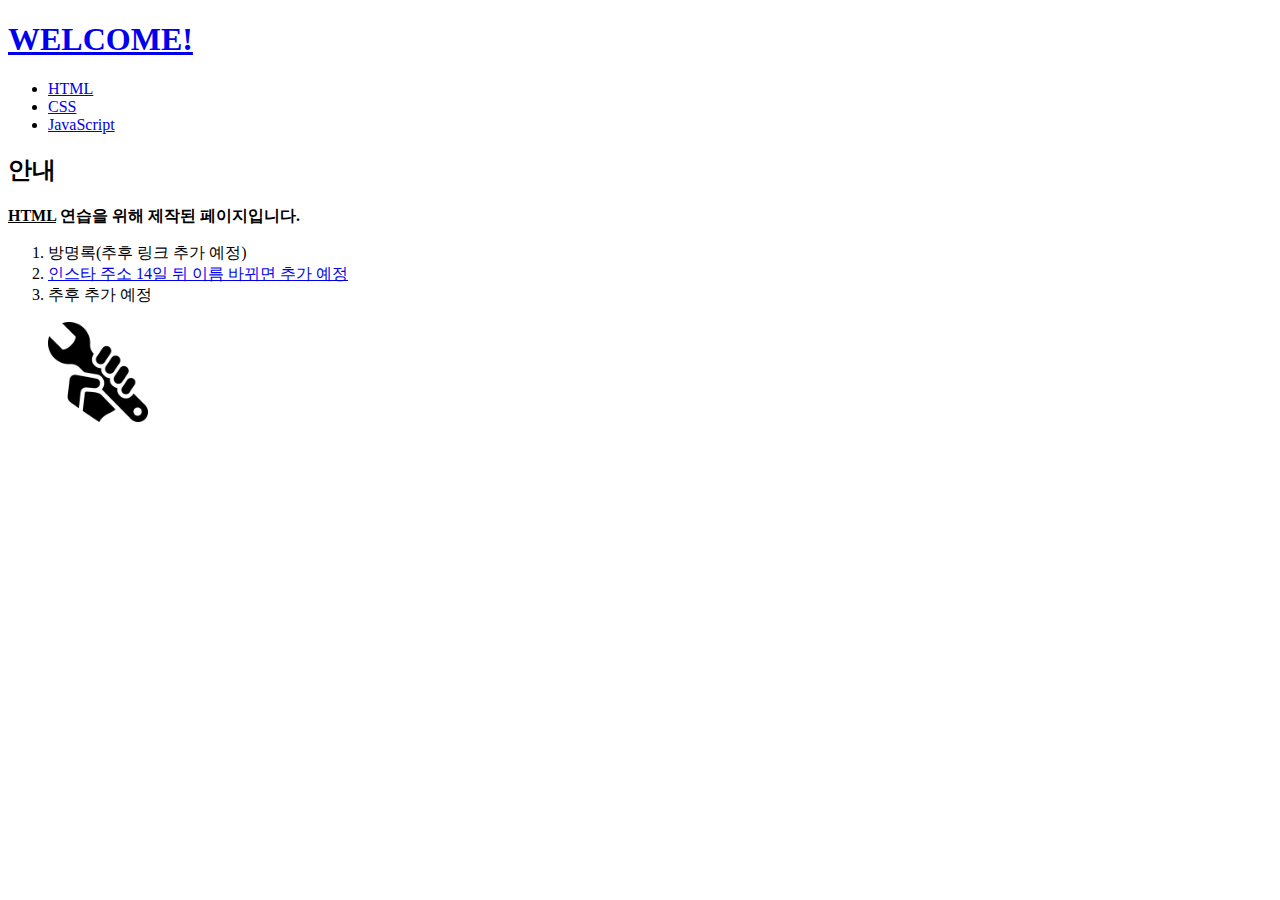
==== 1.html @ 80998a3b "hyo_hojam web 1" ====
<!doctype html>
<html>
<head>
  <title>hyo_hojam WEB</title>
  <meta charset="utf-8">
</head>
<body>
  <h1><a href="index.html">WELCOME!</a></h1>
  <ul>
    <li><a href="1.html">HTML</a></li>
    <li><a href="2.html">CSS</a></li>
    <li><a href="3.html">JavaScript</a></li>
  </ul>
  <h2>안내</h2>
  <strong><u>HTML</u> 연습을 위해 제작된 페이지입니다.</strong>
  <ol>
    <li>방명록(추후 링크 추가 예정)</li>
    <li><a href="https://www.instagram.com/wlsgywns/"
       target="_blank" title="hyo_hojam instagram">인스타 주소 14일 뒤 이름 바뀌면 추가 예정 </a></li>
    <li>추후 추가 예정</li>

  <p><img src="제작중 이미지.png" width="100"></p>
</body>
</html>
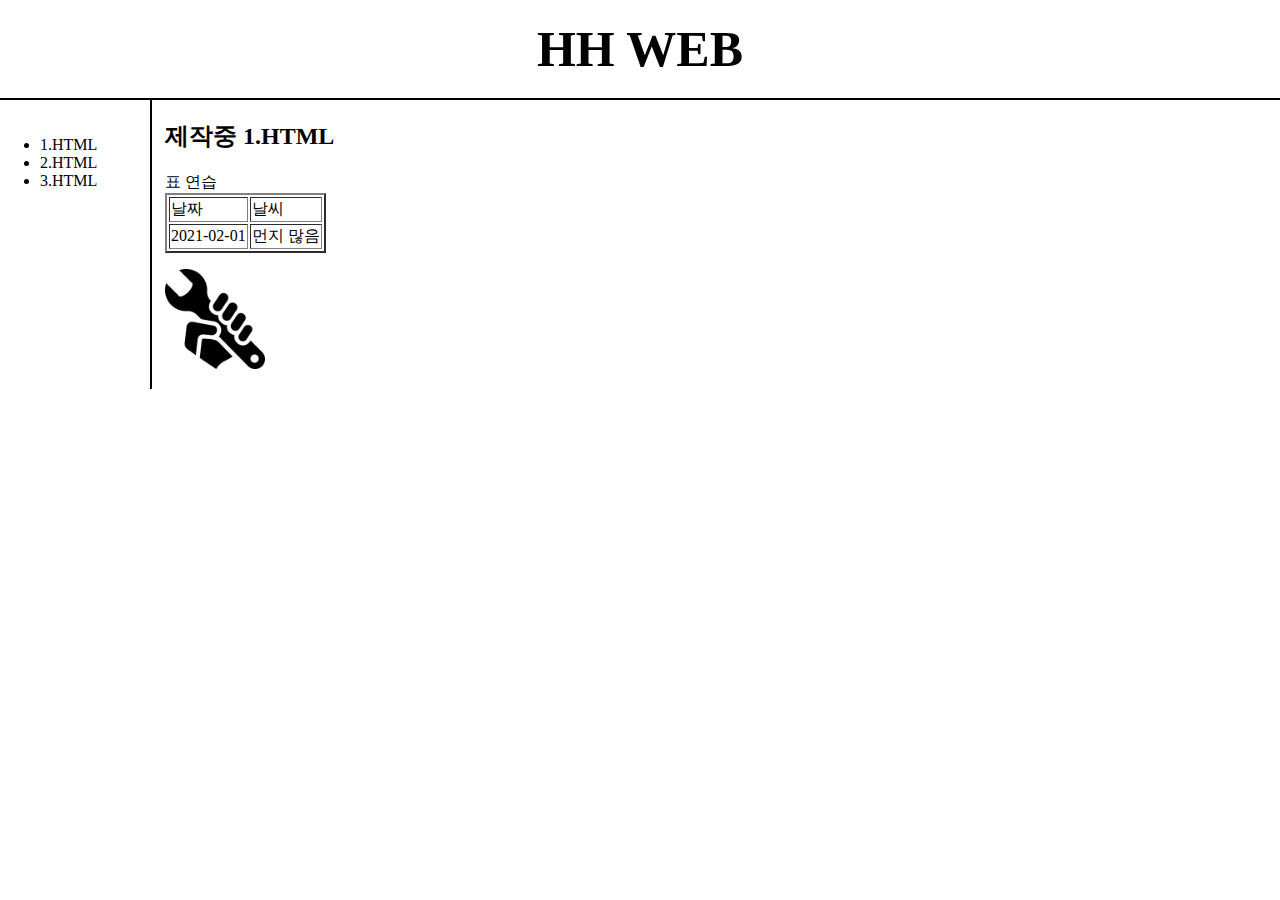
==== commit 31f27592: "Add files via upload" ====
--- a/1.html
+++ b/1.html
@@ -1,24 +1,56 @@
 <!doctype html>
 <html>
-<head>
-  <title>hyo_hojam WEB</title>
+  <head>
+  <!-- Global site tag (gtag.js) - Google Analytics -->
+<script async src="https://www.googletagmanager.com/gtag/js?id=G-CH46XK71EZ"></script>
+<script>
+  window.dataLayer = window.dataLayer || [];
+  function gtag(){dataLayer.push(arguments);}
+  gtag('js', new Date());
+
+  gtag('config', 'G-CH46XK71EZ');
+</script>
+  <title>1.HTML</title>
   <meta charset="utf-8">
-</head>
-<body>
-  <h1><a href="index.html">WELCOME!</a></h1>
-  <ul>
-    <li><a href="1.html">HTML</a></li>
-    <li><a href="2.html">CSS</a></li>
-    <li><a href="3.html">JavaScript</a></li>
-  </ul>
-  <h2>안내</h2>
-  <strong><u>HTML</u> 연습을 위해 제작된 페이지입니다.</strong>
-  <ol>
-    <li>방명록(추후 링크 추가 예정)</li>
-    <li><a href="https://www.instagram.com/wlsgywns/"
-       target="_blank" title="hyo_hojam instagram">인스타 주소 14일 뒤 이름 바뀌면 추가 예정 </a></li>
-    <li>추후 추가 예정</li>
+  <link rel="stylesheet" href="style.css">
 
-  <p><img src="제작중 이미지.png" width="100"></p>
+  </head>
+  <body>
+    <h1><a href="index.html">HH WEB</a></h1>
+    <div id=grid>
+      <div class="side1">
+        <ul>
+          <li><a href="1.html">1.HTML</a></li>
+          <li><a href="2.html">2.HTML</a></li>
+          <li><a href="3.html">3.HTML</a></li>
+        </ul>
+      </div>
+      <div id=main>
+        <h2>제작중 1.HTML</h2>
+        표 연습<br>
+        <table border="2">
+          <tr><td>날짜</td>   <td>날씨</td></tr>
+          <tr><td>2021-02-01</td> <td>먼지 많음</td></tr>
+        </table>
+
+        <p><img src="제작중 이미지.png" width="100"></p>
+      </div>
+    </div>
+
+
+
+  <!--Start of Tawk.to Script-->
+  <script type="text/javascript">
+  var Tawk_API=Tawk_API||{}, Tawk_LoadStart=new Date();
+  (function(){
+  var s1=document.createElement("script"),s0=document.getElementsByTagName("script")[0];
+  s1.async=true;
+  s1.src='https://embed.tawk.to/60180c2ba9a34e36b9729b46/1eteuv2jf';
+  s1.charset='UTF-8';
+  s1.setAttribute('crossorigin','*');
+  s0.parentNode.insertBefore(s1,s0);
+  })();
+  </script>
+  <!--End of Tawk.to Script-->
 </body>
 </html>
--- a/style.css
+++ b/style.css
@@ -0,0 +1,39 @@
+a{
+  color:black;
+  text-decoration: none;
+}
+h1{
+  font-size: 50px;
+  text-align: center;
+  border-bottom: 2px solid black;
+  margin: 0;
+  padding: 20px;
+}
+.side1{
+  border-right: 2px solid black;
+  width: 150px;   margin: 0; padding: 20px; padding-right: 0px; padding-left: 0px;
+}
+body{
+ margin: 0;
+}
+#grid{
+ display: grid;
+ grid-template-columns:  150px 1fr;
+}
+.home{
+ font-size: 30px;
+}
+#main{
+ padding-left: 15px;
+}
+@media(max-width:700px) {
+ #grid{
+   display: block;
+ }
+ .side1{
+   border-right: none;
+ }
+ h1{
+   border-bottom: none;
+ }
+}
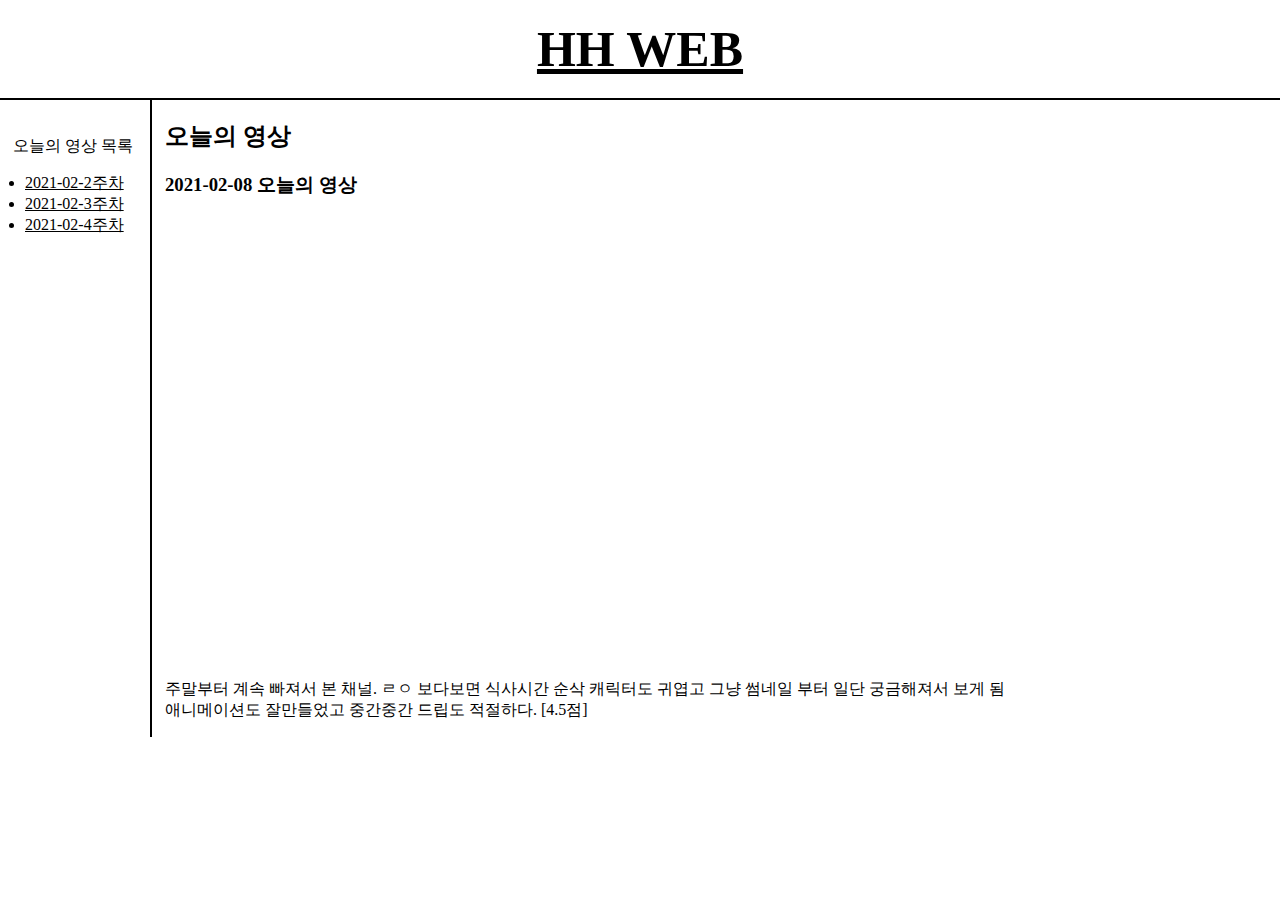
==== commit ed0c6059: "Add 오늘의 영상 추가 및 사이드 목록 패딩 수정" ====
--- a/1.html
+++ b/1.html
@@ -10,7 +10,7 @@
 
   gtag('config', 'G-CH46XK71EZ');
 </script>
-  <title>1.HTML</title>
+  <title>2021-02-2주차</title>
   <meta charset="utf-8">
   <link rel="stylesheet" href="style.css">
 
@@ -19,21 +19,21 @@
     <h1><a href="index.html">HH WEB</a></h1>
     <div id=grid>
       <div class="side1">
-        <ul>
-          <li><a href="1.html">1.HTML</a></li>
-          <li><a href="2.html">2.HTML</a></li>
-          <li><a href="3.html">3.HTML</a></li>
+        <p style="padding-left: 13px;">오늘의 영상 목록</p>
+        <ul style="padding-left: 25px;" >
+          <li><a href="1.html">2021-02-2주차</a></li>
+          <li><a href="2.html">2021-02-3주차</a></li>
+          <li><a href="3.html">2021-02-4주차</a></li>
         </ul>
       </div>
       <div id=main>
-        <h2>제작중 1.HTML</h2>
-        표 연습<br>
-        <table border="2">
-          <tr><td>날짜</td>   <td>날씨</td></tr>
-          <tr><td>2021-02-01</td> <td>먼지 많음</td></tr>
-        </table>
+        <!--본문 형식-->
+        <h2>오늘의 영상</h2>
+        <h3><p>2021-02-08 오늘의 영상</p></h3>
+        <iframe width="785" height="442" src="https://www.youtube.com/embed/agxHdA-g5uA" frameborder="0" allow="accelerometer; autoplay; clipboard-write; encrypted-media; gyroscope; picture-in-picture" allowfullscreen></iframe>
+        <p>주말부터 계속 빠져서 본 채널. ㄹㅇ 보다보면 식사시간 순삭 캐릭터도 귀엽고 그냥 썸네일 부터 일단 궁금해져서 보게 됨<br> 애니메이션도 잘만들었고 중간중간 드립도 적절하다.  [4.5점] </p>
 
-        <p><img src="제작중 이미지.png" width="100"></p>
+
       </div>
     </div>
 
--- a/style.css
+++ b/style.css
@@ -1,16 +1,16 @@
 a{
   color:black;
-  text-decoration: none;
+
 }
 h1{
   font-size: 50px;
   text-align: center;
-  border-bottom: 2px solid black;
+  border-bottom: 2.4px solid black;
   margin: 0;
   padding: 20px;
 }
 .side1{
-  border-right: 2px solid black;
+  border-right: 2.4px solid black;
   width: 150px;   margin: 0; padding: 20px; padding-right: 0px; padding-left: 0px;
 }
 body{
@@ -36,4 +36,5 @@
  h1{
    border-bottom: none;
  }
+
 }
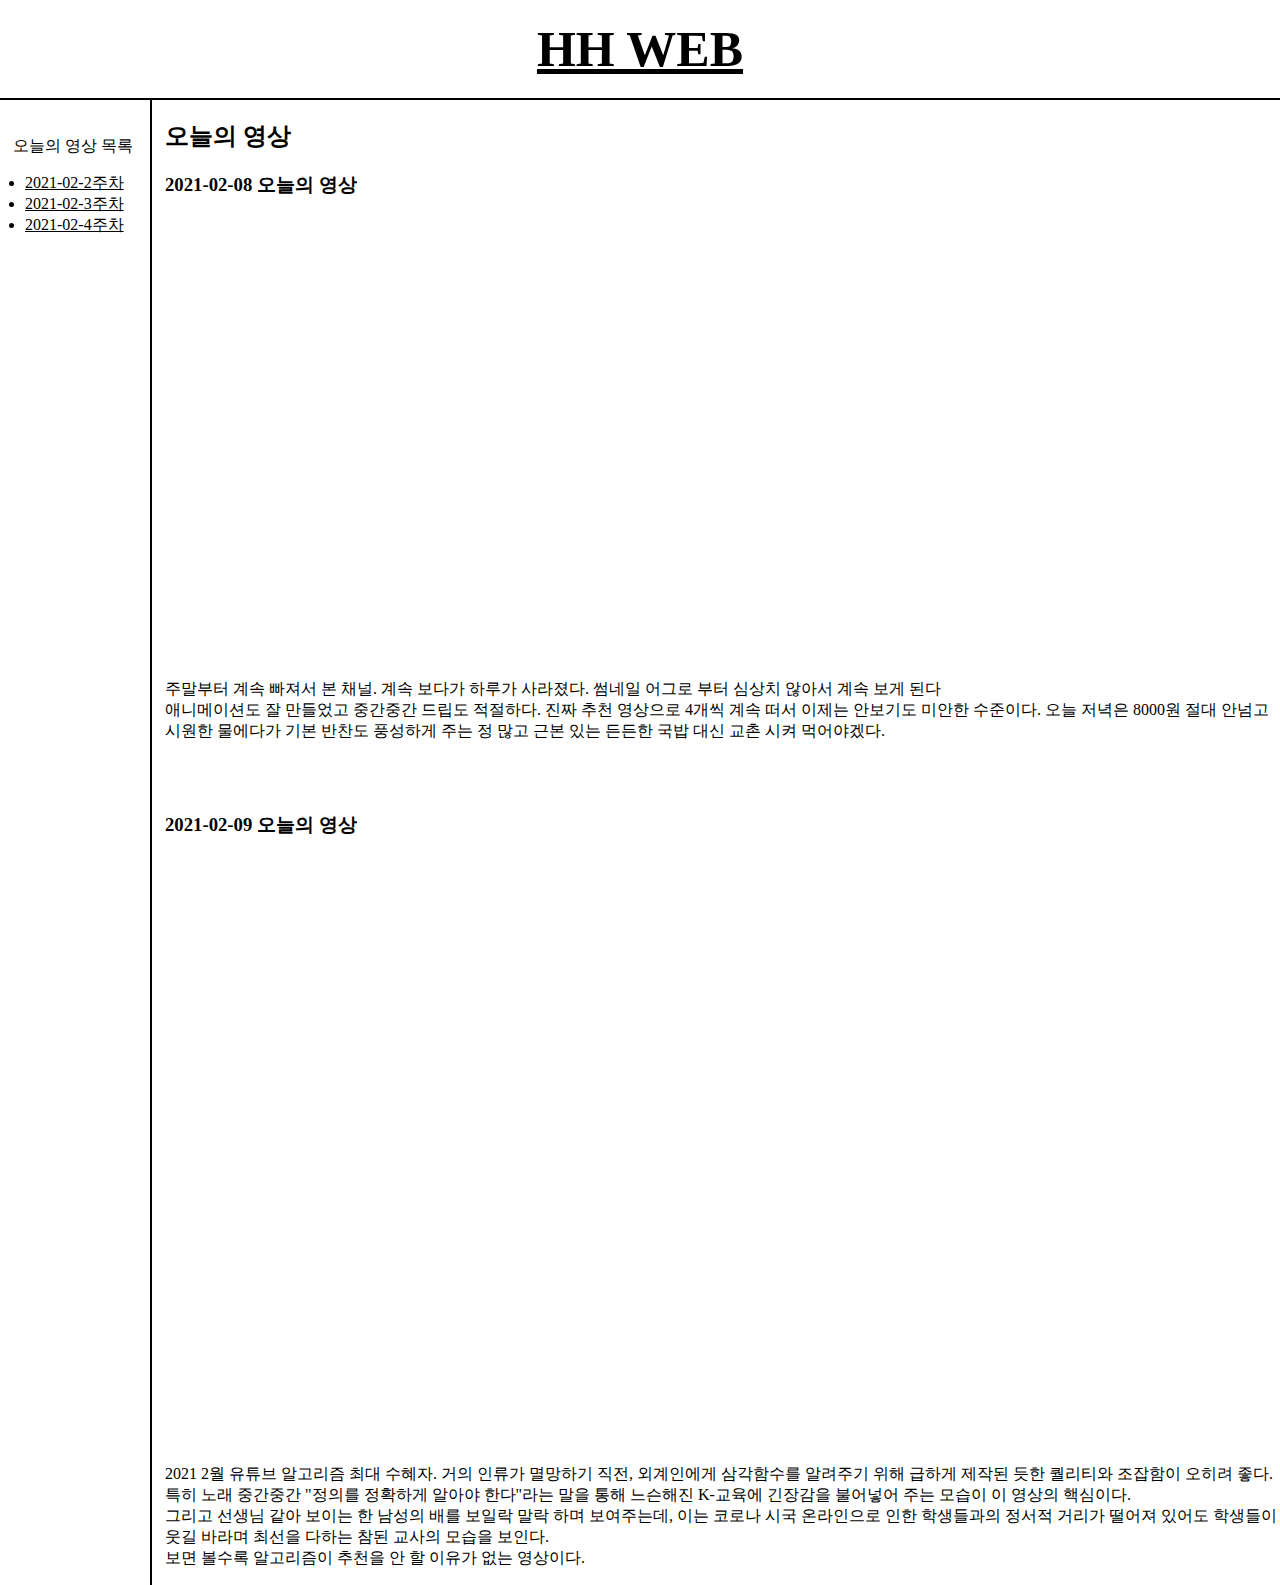
==== commit 0fc0ac2e: "오늘의 영상 2021 02 09 수정" ====
--- a/1.html
+++ b/1.html
@@ -31,7 +31,11 @@
         <h2>오늘의 영상</h2>
         <h3><p>2021-02-08 오늘의 영상</p></h3>
         <iframe width="785" height="442" src="https://www.youtube.com/embed/agxHdA-g5uA" frameborder="0" allow="accelerometer; autoplay; clipboard-write; encrypted-media; gyroscope; picture-in-picture" allowfullscreen></iframe>
-        <p>주말부터 계속 빠져서 본 채널. ㄹㅇ 보다보면 식사시간 순삭 캐릭터도 귀엽고 그냥 썸네일 부터 일단 궁금해져서 보게 됨<br> 애니메이션도 잘만들었고 중간중간 드립도 적절하다.  [4.5점] </p>
+        <p>주말부터 계속 빠져서 본 채널. 계속 보다가 하루가 사라졌다. 썸네일 어그로 부터 심상치 않아서 계속 보게 된다<br> 애니메이션도 잘 만들었고 중간중간 드립도 적절하다. 진짜 추천 영상으로 4개씩 계속 떠서 이제는 안보기도 미안한 수준이다. 오늘 저녁은 8000원 절대 안넘고 시원한 물에다가 기본 반찬도 풍성하게 주는 정 많고 근본 있는 든든한 국밥 대신 교촌 시켜 먹어야겠다. </p>
+
+        <br><br><h3><p>2021-02-09 오늘의 영상</p></h3>
+        <iframe width="783" height="587" src="https://www.youtube.com/embed/bTs0DcMxDT8" frameborder="0" allow="accelerometer; autoplay; clipboard-write; encrypted-media; gyroscope; picture-in-picture" allowfullscreen></iframe>
+        <p>2021 2월 유튜브 알고리즘 최대 수혜자. 거의 인류가 멸망하기 직전, 외계인에게 삼각함수를 알려주기 위해 급하게 제작된 듯한 퀄리티와 조잡함이 오히려 좋다.<br> 특히 노래 중간중간 "정의를 정확하게 알아야 한다"라는 말을 통해 느슨해진 K-교육에 긴장감을 불어넣어 주는 모습이 이 영상의 핵심이다.<br> 그리고 선생님 같아 보이는 한 남성의 배를 보일락 말락 하며 보여주는데, 이는 코로나 시국 온라인으로 인한 학생들과의 정서적 거리가 떨어져 있어도 학생들이 웃길 바라며 최선을 다하는 참된 교사의 모습을 보인다.<br> 보면 볼수록 알고리즘이 추천을 안 할 이유가 없는 영상이다.</p>
 
 
       </div>
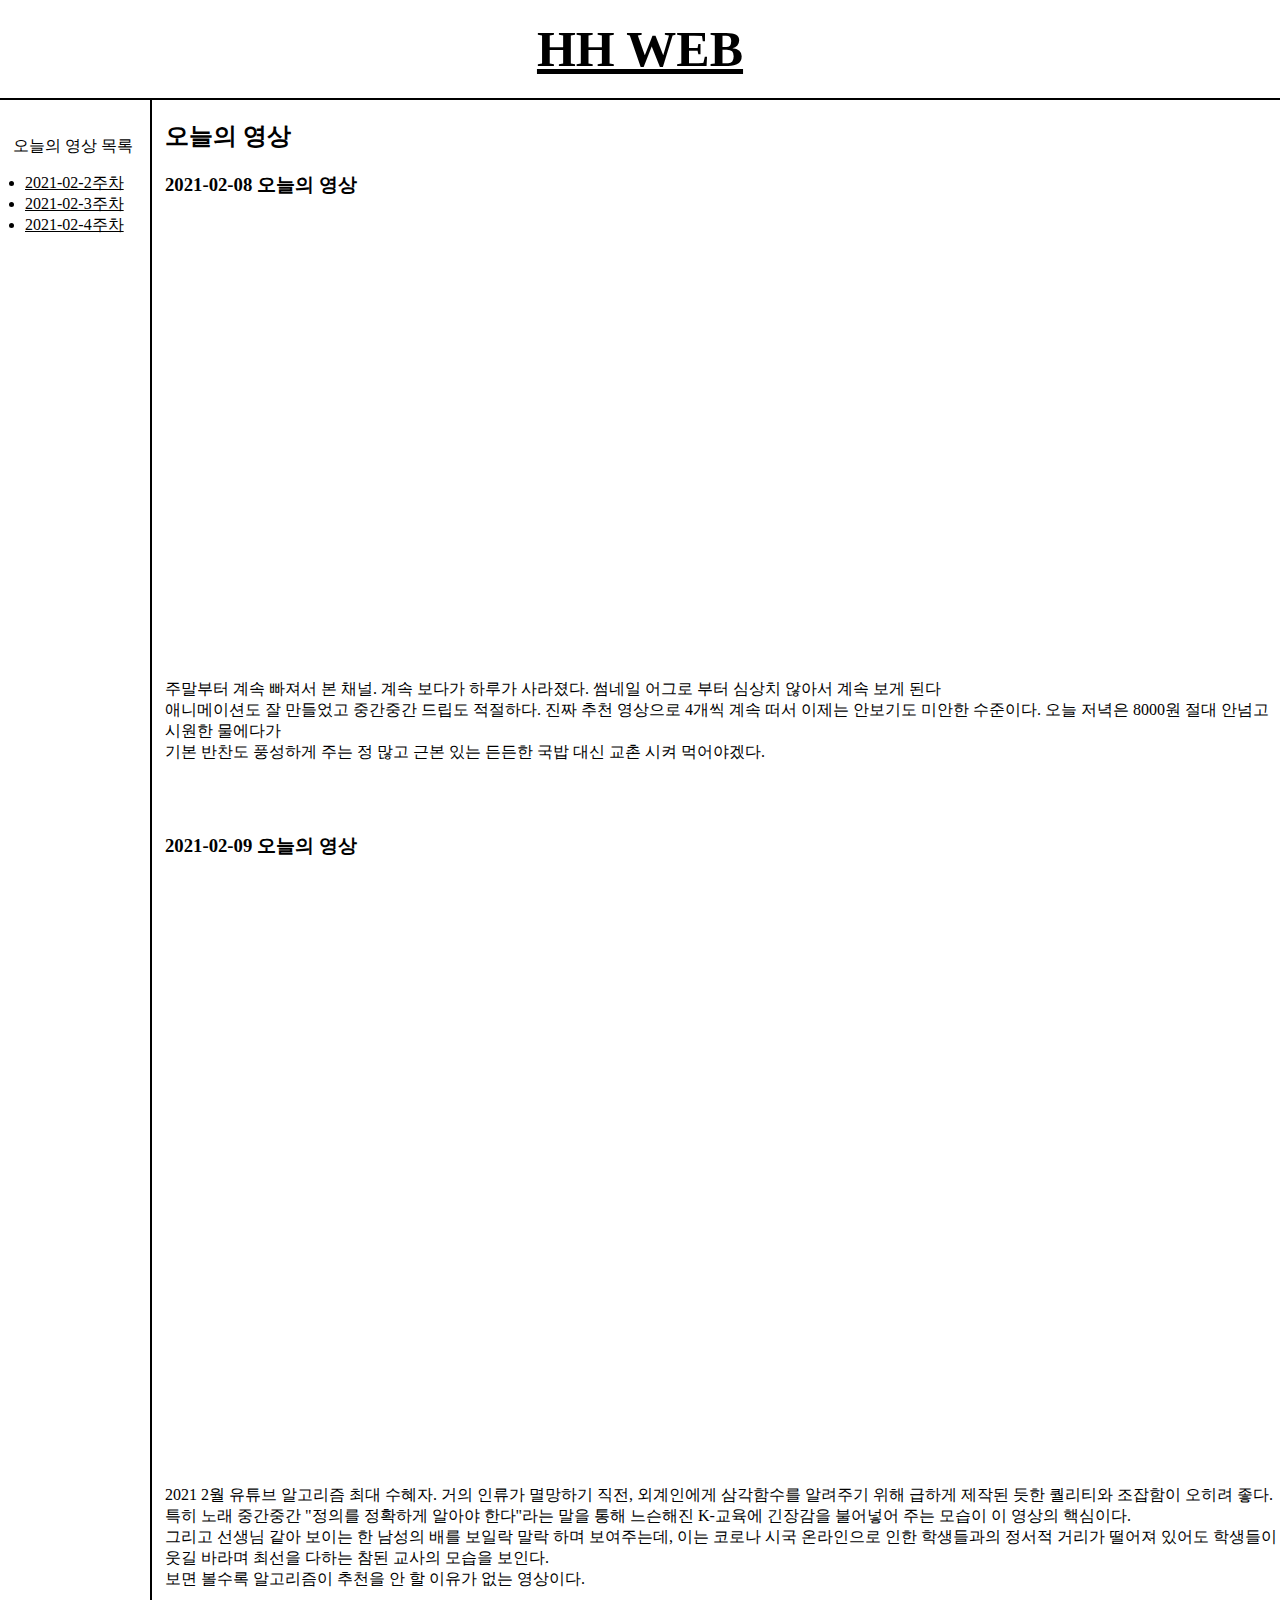
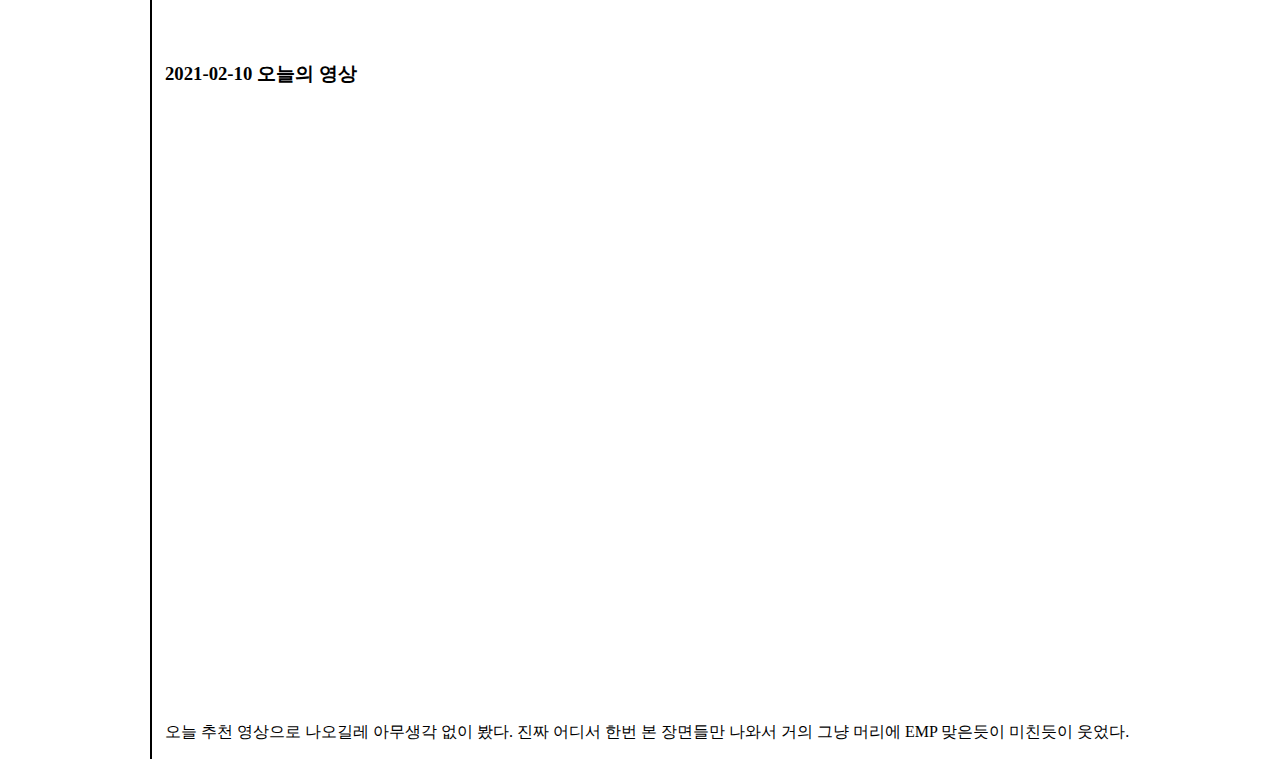
==== commit 7ef030c9: "2021-02-10 오늘의 영상" ====
--- a/1.html
+++ b/1.html
@@ -31,11 +31,15 @@
         <h2>오늘의 영상</h2>
         <h3><p>2021-02-08 오늘의 영상</p></h3>
         <iframe width="785" height="442" src="https://www.youtube.com/embed/agxHdA-g5uA" frameborder="0" allow="accelerometer; autoplay; clipboard-write; encrypted-media; gyroscope; picture-in-picture" allowfullscreen></iframe>
-        <p>주말부터 계속 빠져서 본 채널. 계속 보다가 하루가 사라졌다. 썸네일 어그로 부터 심상치 않아서 계속 보게 된다<br> 애니메이션도 잘 만들었고 중간중간 드립도 적절하다. 진짜 추천 영상으로 4개씩 계속 떠서 이제는 안보기도 미안한 수준이다. 오늘 저녁은 8000원 절대 안넘고 시원한 물에다가 기본 반찬도 풍성하게 주는 정 많고 근본 있는 든든한 국밥 대신 교촌 시켜 먹어야겠다. </p>
+        <p>주말부터 계속 빠져서 본 채널. 계속 보다가 하루가 사라졌다. 썸네일 어그로 부터 심상치 않아서 계속 보게 된다<br> 애니메이션도 잘 만들었고 중간중간 드립도 적절하다. 진짜 추천 영상으로 4개씩 계속 떠서 이제는 안보기도 미안한 수준이다. 오늘 저녁은 8000원 절대 안넘고 시원한 물에다가<br>기본 반찬도 풍성하게 주는 정 많고 근본 있는 든든한 국밥 대신 교촌 시켜 먹어야겠다. </p>
 
         <br><br><h3><p>2021-02-09 오늘의 영상</p></h3>
         <iframe width="783" height="587" src="https://www.youtube.com/embed/bTs0DcMxDT8" frameborder="0" allow="accelerometer; autoplay; clipboard-write; encrypted-media; gyroscope; picture-in-picture" allowfullscreen></iframe>
         <p>2021 2월 유튜브 알고리즘 최대 수혜자. 거의 인류가 멸망하기 직전, 외계인에게 삼각함수를 알려주기 위해 급하게 제작된 듯한 퀄리티와 조잡함이 오히려 좋다.<br> 특히 노래 중간중간 "정의를 정확하게 알아야 한다"라는 말을 통해 느슨해진 K-교육에 긴장감을 불어넣어 주는 모습이 이 영상의 핵심이다.<br> 그리고 선생님 같아 보이는 한 남성의 배를 보일락 말락 하며 보여주는데, 이는 코로나 시국 온라인으로 인한 학생들과의 정서적 거리가 떨어져 있어도 학생들이 웃길 바라며 최선을 다하는 참된 교사의 모습을 보인다.<br> 보면 볼수록 알고리즘이 추천을 안 할 이유가 없는 영상이다.</p>
+
+        <br><br><h3><p>2021-02-10 오늘의 영상</p></h3>
+        <iframe width="1061" height="597" src="https://www.youtube.com/embed/WCMVC8U56eM" frameborder="0" allow="accelerometer; autoplay; clipboard-write; encrypted-media; gyroscope; picture-in-picture" allowfullscreen></iframe>
+        <p>오늘 추천 영상으로 나오길레 아무생각 없이 봤다. 진짜 어디서 한번 본 장면들만 나와서 거의 그냥 머리에 EMP 맞은듯이 미친듯이 웃었다. </p>
 
 
       </div>
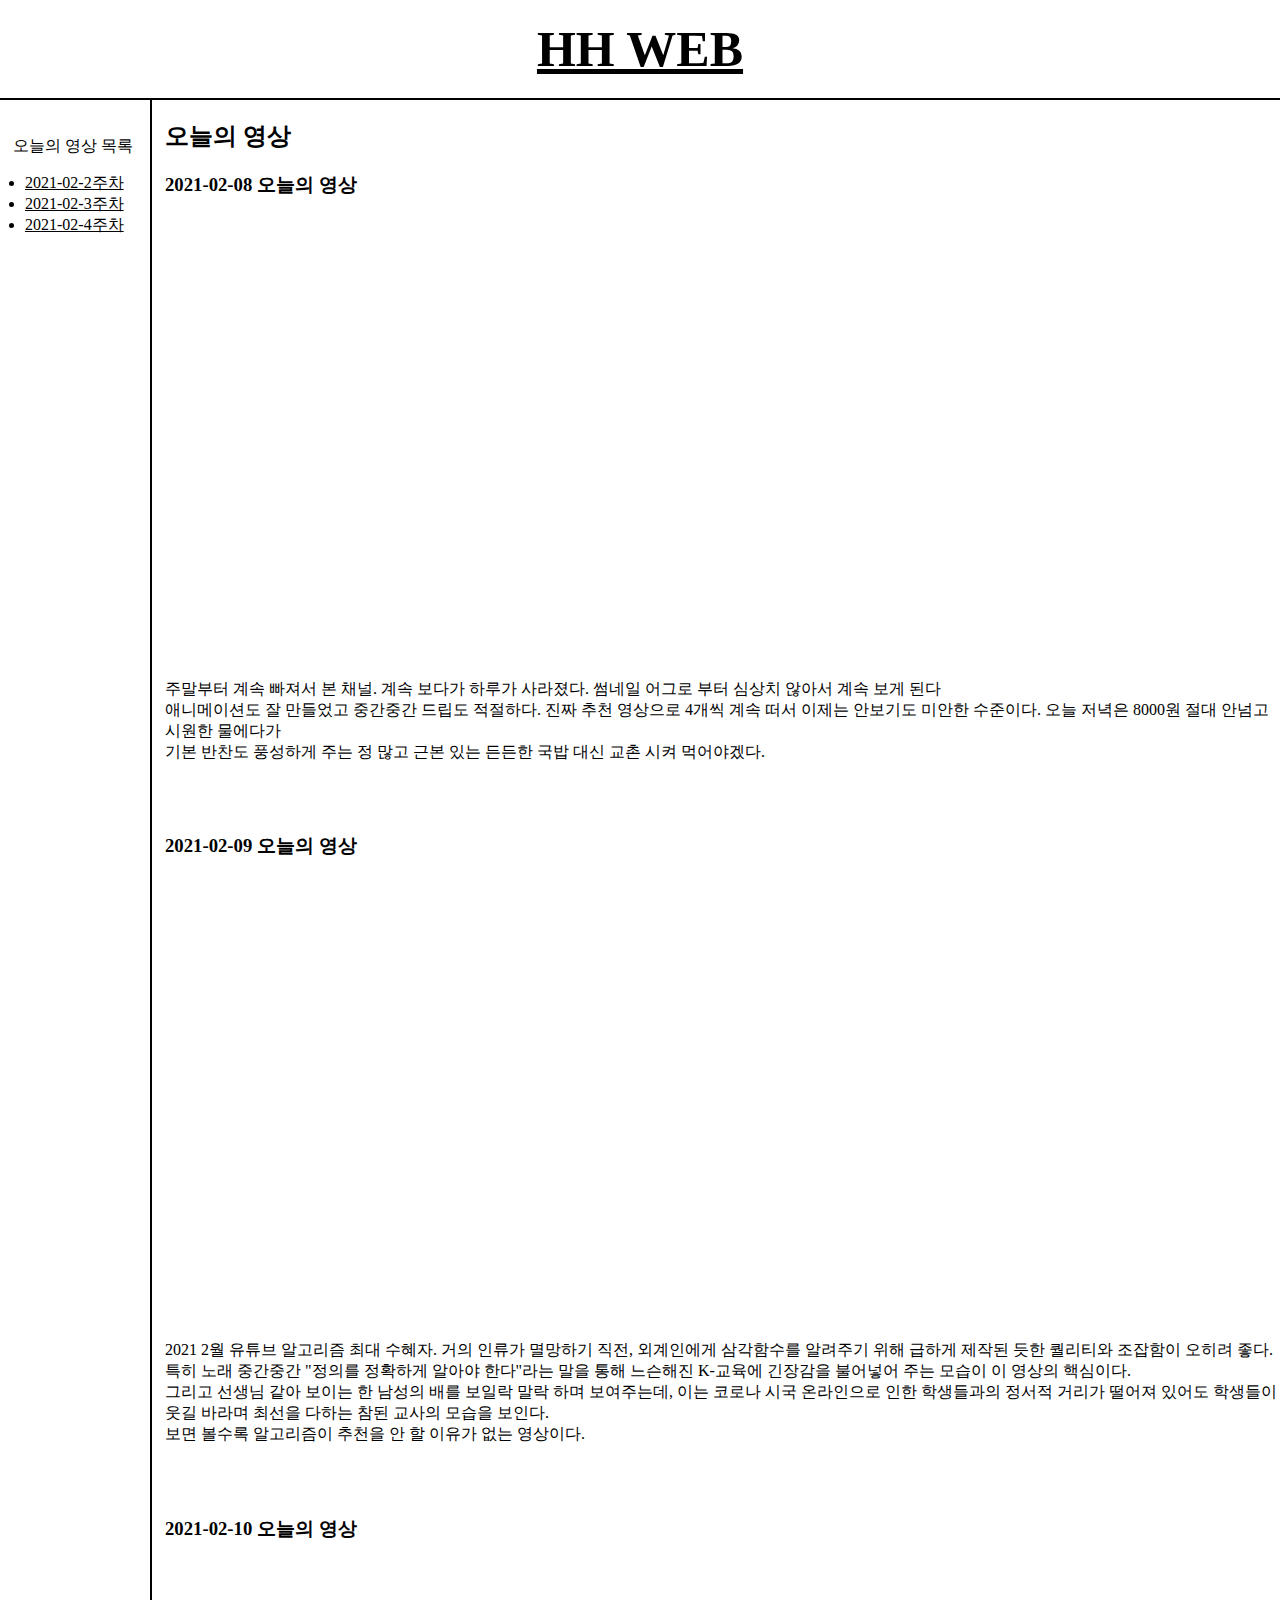
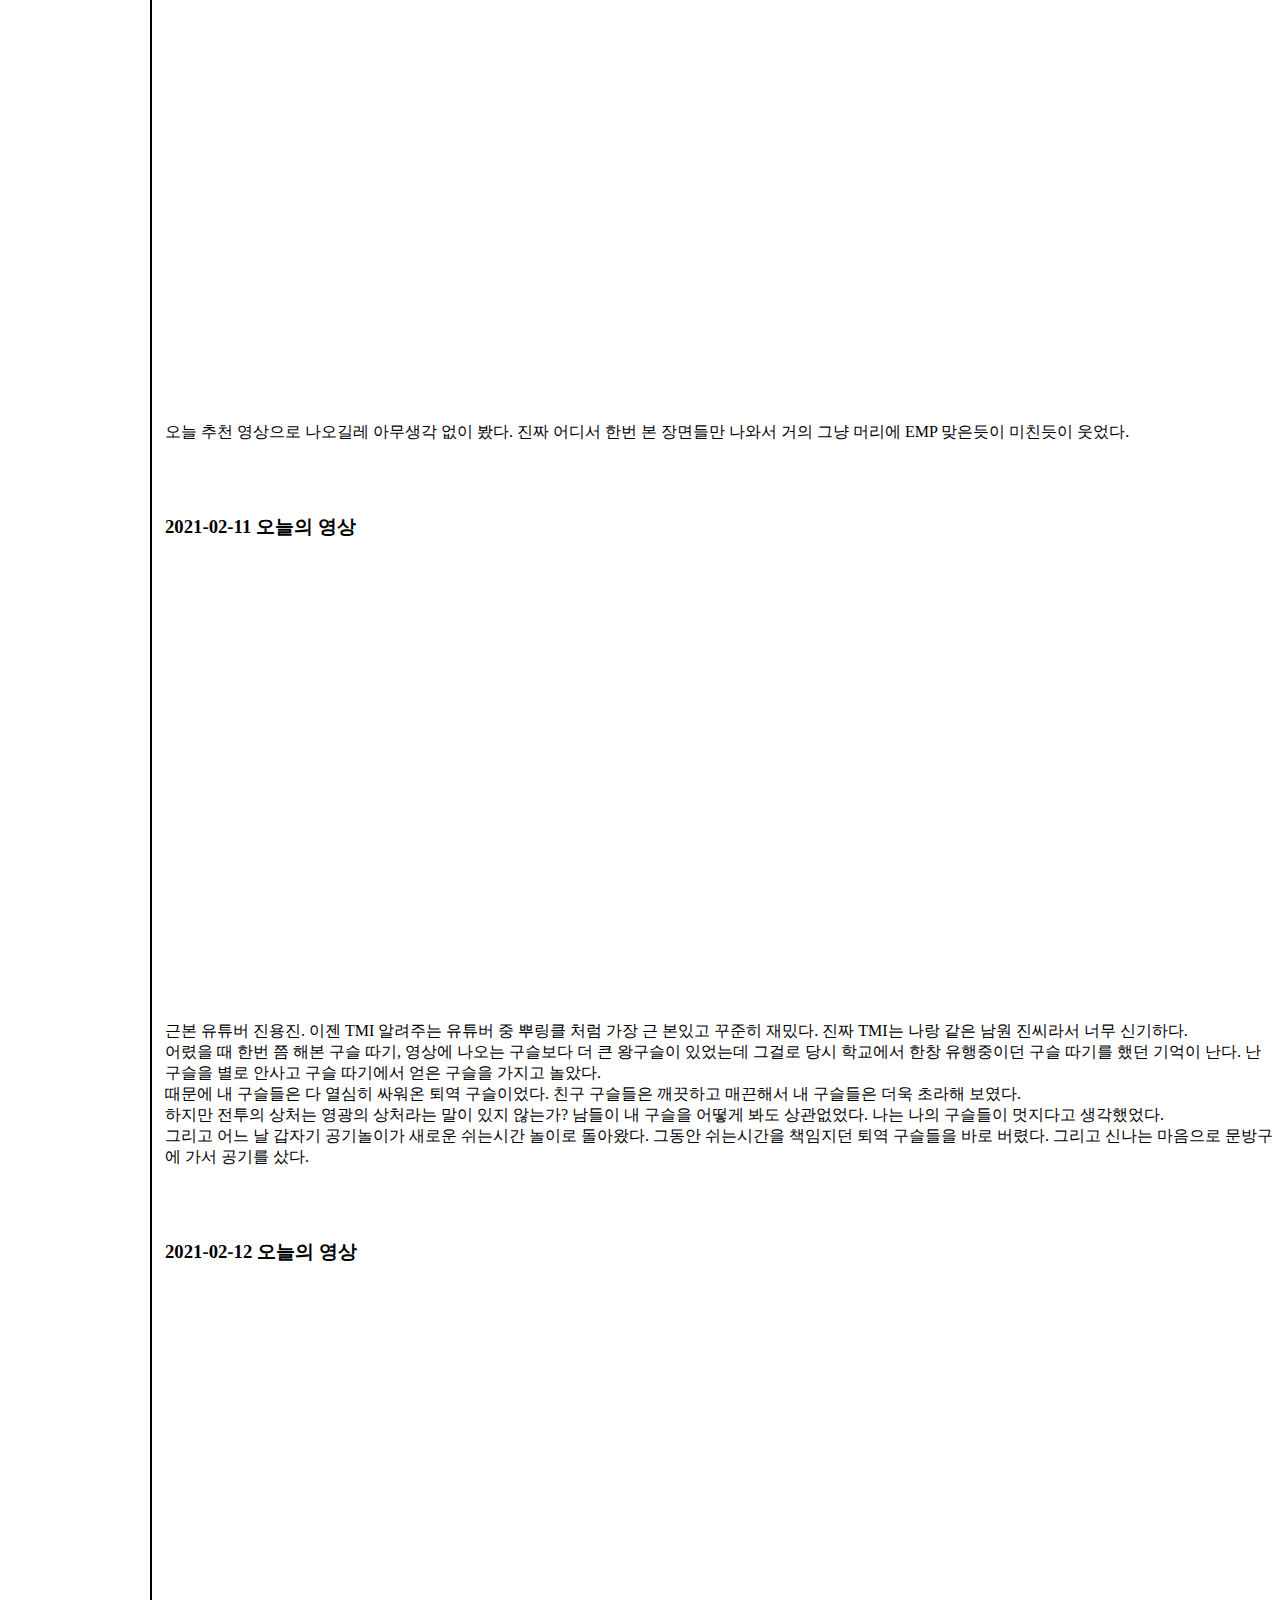
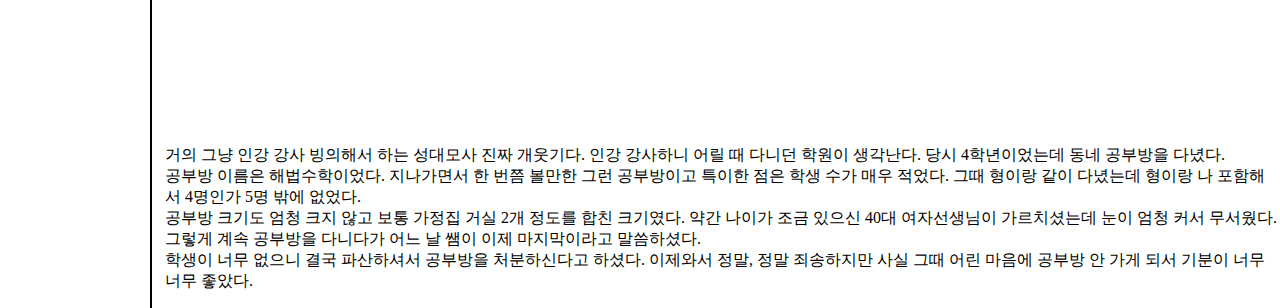
==== commit 093638a5: "2021-02-12 오늘의 영상" ====
--- a/1.html
+++ b/1.html
@@ -34,13 +34,22 @@
         <p>주말부터 계속 빠져서 본 채널. 계속 보다가 하루가 사라졌다. 썸네일 어그로 부터 심상치 않아서 계속 보게 된다<br> 애니메이션도 잘 만들었고 중간중간 드립도 적절하다. 진짜 추천 영상으로 4개씩 계속 떠서 이제는 안보기도 미안한 수준이다. 오늘 저녁은 8000원 절대 안넘고 시원한 물에다가<br>기본 반찬도 풍성하게 주는 정 많고 근본 있는 든든한 국밥 대신 교촌 시켜 먹어야겠다. </p>
 
         <br><br><h3><p>2021-02-09 오늘의 영상</p></h3>
-        <iframe width="783" height="587" src="https://www.youtube.com/embed/bTs0DcMxDT8" frameborder="0" allow="accelerometer; autoplay; clipboard-write; encrypted-media; gyroscope; picture-in-picture" allowfullscreen></iframe>
+        <iframe width="785" height="442" src="https://www.youtube.com/embed/bTs0DcMxDT8" frameborder="0" allow="accelerometer; autoplay; clipboard-write; encrypted-media; gyroscope; picture-in-picture" allowfullscreen></iframe>
         <p>2021 2월 유튜브 알고리즘 최대 수혜자. 거의 인류가 멸망하기 직전, 외계인에게 삼각함수를 알려주기 위해 급하게 제작된 듯한 퀄리티와 조잡함이 오히려 좋다.<br> 특히 노래 중간중간 "정의를 정확하게 알아야 한다"라는 말을 통해 느슨해진 K-교육에 긴장감을 불어넣어 주는 모습이 이 영상의 핵심이다.<br> 그리고 선생님 같아 보이는 한 남성의 배를 보일락 말락 하며 보여주는데, 이는 코로나 시국 온라인으로 인한 학생들과의 정서적 거리가 떨어져 있어도 학생들이 웃길 바라며 최선을 다하는 참된 교사의 모습을 보인다.<br> 보면 볼수록 알고리즘이 추천을 안 할 이유가 없는 영상이다.</p>
 
         <br><br><h3><p>2021-02-10 오늘의 영상</p></h3>
-        <iframe width="1061" height="597" src="https://www.youtube.com/embed/WCMVC8U56eM" frameborder="0" allow="accelerometer; autoplay; clipboard-write; encrypted-media; gyroscope; picture-in-picture" allowfullscreen></iframe>
-        <p>오늘 추천 영상으로 나오길레 아무생각 없이 봤다. 진짜 어디서 한번 본 장면들만 나와서 거의 그냥 머리에 EMP 맞은듯이 미친듯이 웃었다. </p>
+        <iframe width="785" height="442" src="https://www.youtube.com/embed/WCMVC8U56eM" frameborder="0" allow="accelerometer; autoplay; clipboard-write; encrypted-media; gyroscope; picture-in-picture" allowfullscreen></iframe>
+        <p>오늘 추천 영상으로 나오길레 아무생각 없이 봤다. 진짜 어디서 한번 본 장면들만 나와서 거의 그냥 머리에 EMP 맞은듯이 미친듯이 웃었다.  </p>
 
+        <br><br><h3><p>2021-02-11 오늘의 영상</p></h3>
+        <iframe width="785" height="442" src="https://www.youtube.com/embed/bm3u_Xi5_U0" frameborder="0" allow="accelerometer; autoplay; clipboard-write; encrypted-media; gyroscope; picture-in-picture" allowfullscreen></iframe>
+        <p>근본 유튜버 진용진. 이젠 TMI 알려주는 유튜버 중 뿌링클 처럼 가장 근 본있고 꾸준히 재밌다. 진짜 TMI는 나랑 같은 남원 진씨라서 너무 신기하다.<br>
+        어렸을 때 한번 쯤 해본 구슬 따기, 영상에 나오는 구슬보다 더 큰 왕구슬이 있었는데 그걸로 당시 학교에서 한창 유행중이던 구슬 따기를 했던 기억이 난다. 난 구슬을 별로 안사고 구슬 따기에서 얻은 구슬을 가지고 놀았다.<br> 때문에 내 구슬들은 다 열심히 싸워온 퇴역 구슬이었다. 친구 구슬들은 깨끗하고 매끈해서 내 구슬들은 더욱 초라해 보였다. <br>하지만 전투의 상처는 영광의 상처라는 말이 있지 않는가? 남들이 내 구슬을 어떻게 봐도 상관없었다. 나는 나의 구슬들이 멋지다고 생각했었다. <br>그리고 어느 날 갑자기 공기놀이가 새로운 쉬는시간 놀이로 돌아왔다. 그동안 쉬는시간을 책임지던 퇴역 구슬들을 바로 버렸다. 그리고 신나는 마음으로 문방구에 가서 공기를 샀다. </p>
+
+        <br><br><h3><p>2021-02-12 오늘의 영상</p></h3>
+        <iframe width="785" height="442" src="https://www.youtube.com/embed/LqK2vHR0uBY" frameborder="0" allow="accelerometer; autoplay; clipboard-write; encrypted-media; gyroscope; picture-in-picture" allowfullscreen></iframe>
+        <p>거의 그냥 인강 강사 빙의해서 하는 성대모사 진짜 개웃기다. 인강 강사하니 어릴 때 다니던 학원이 생각난다. 당시 4학년이었는데 동네 공부방을 다녔다.<br> 공부방 이름은 해법수학이었다. 지나가면서 한 번쯤 볼만한 그런 공부방이고 특이한 점은 학생 수가 매우 적었다. 그때 형이랑 같이 다녔는데 형이랑 나 포함해서 4명인가 5명 밖에 없었다.
+        <br>공부방 크기도 엄청 크지 않고 보통 가정집 거실 2개 정도를 합친 크기였다. 약간 나이가 조금 있으신 40대 여자선생님이 가르치셨는데 눈이 엄청 커서 무서웠다. 그렇게 계속 공부방을 다니다가 어느 날 쌤이 이제 마지막이라고 말씀하셨다. <br>학생이 너무 없으니 결국 파산하셔서 공부방을 처분하신다고 하셨다. 이제와서 정말, 정말 죄송하지만 사실 그때 어린 마음에 공부방 안 가게 되서 기분이 너무너무 좋았다.</p>
 
       </div>
     </div>
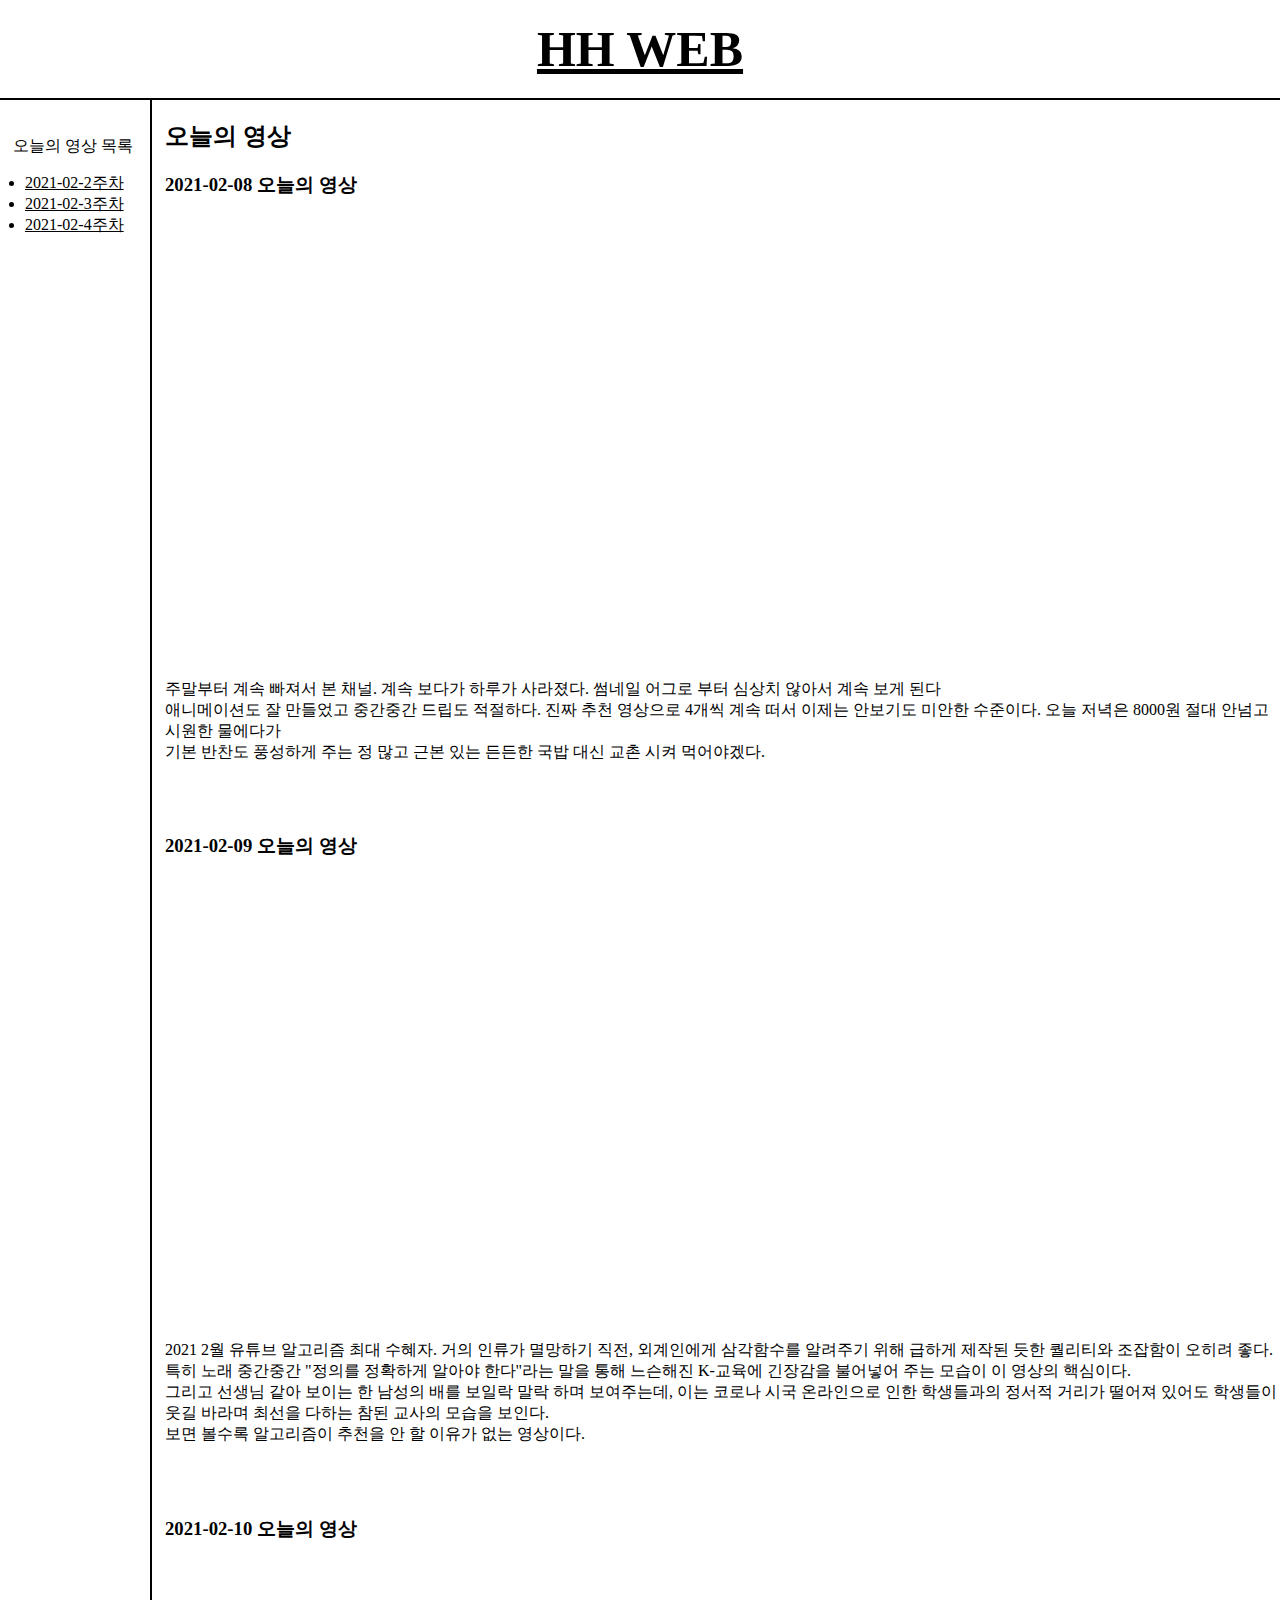
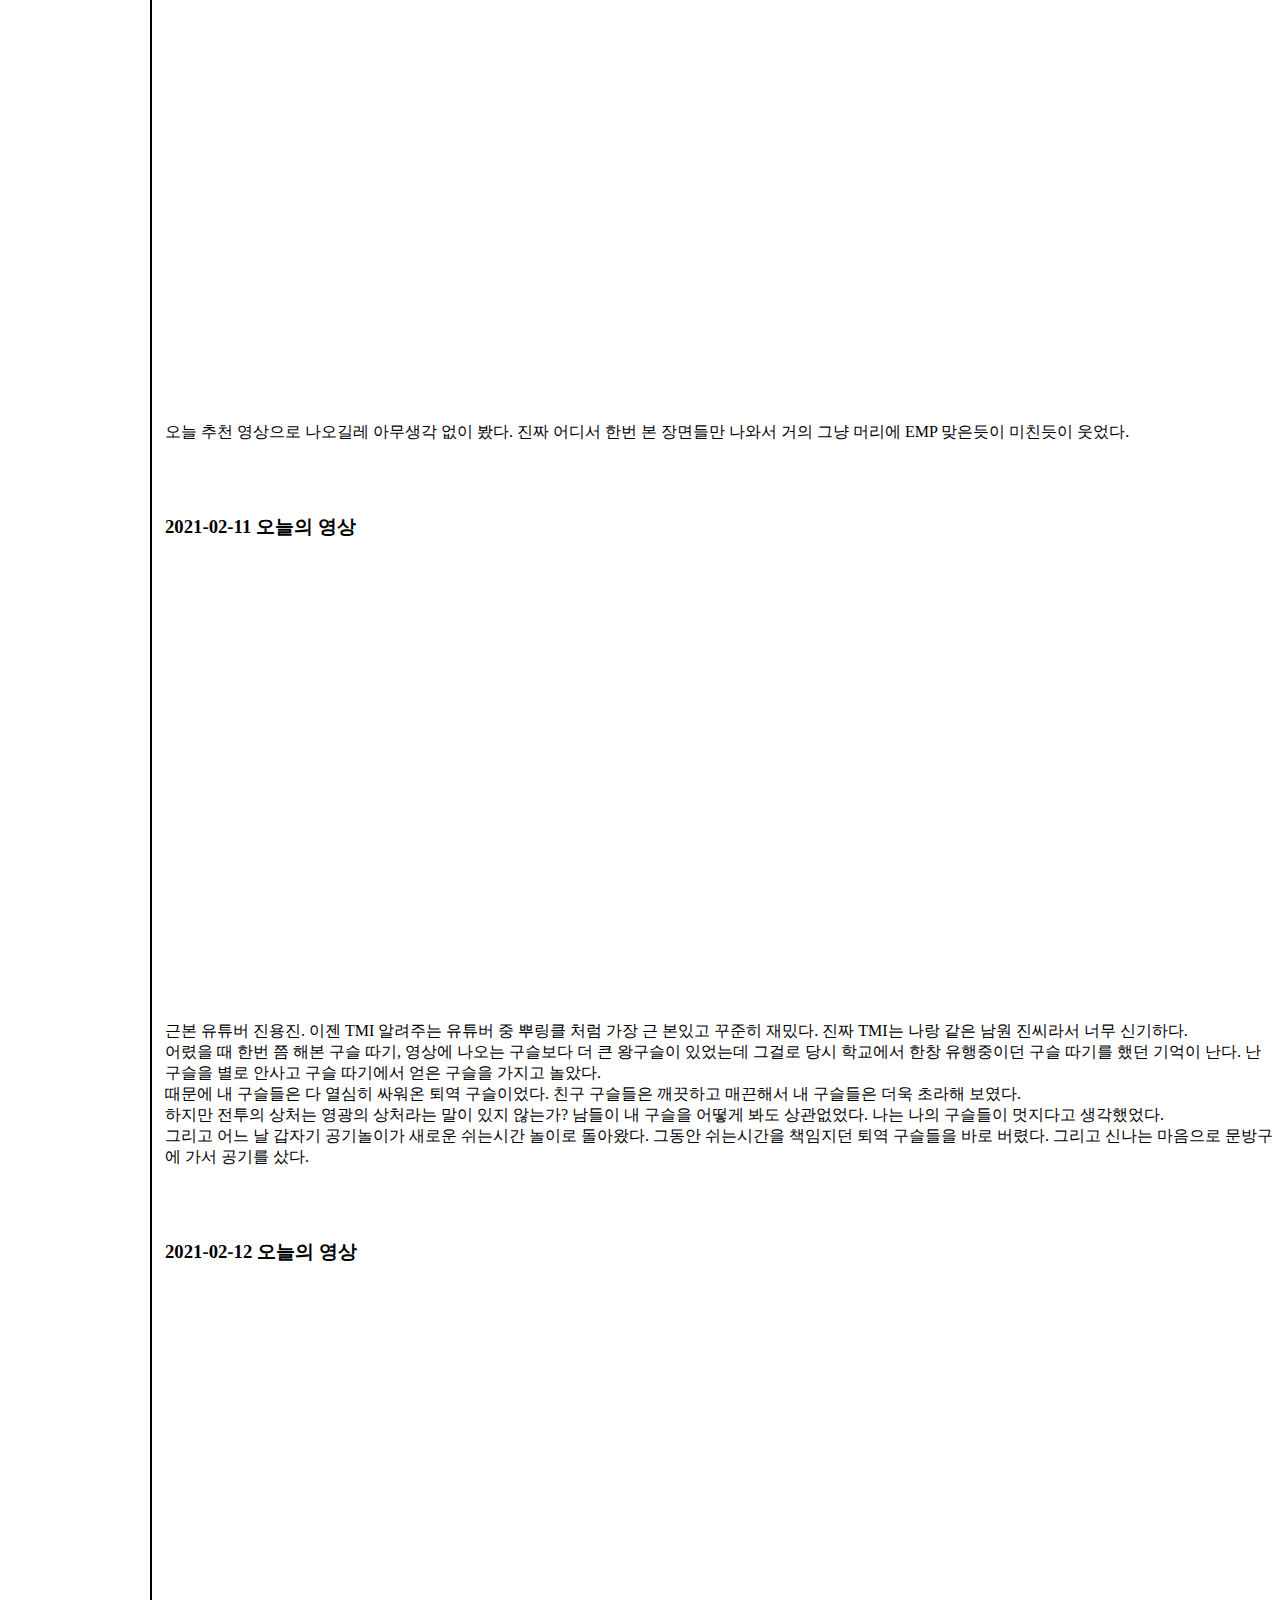
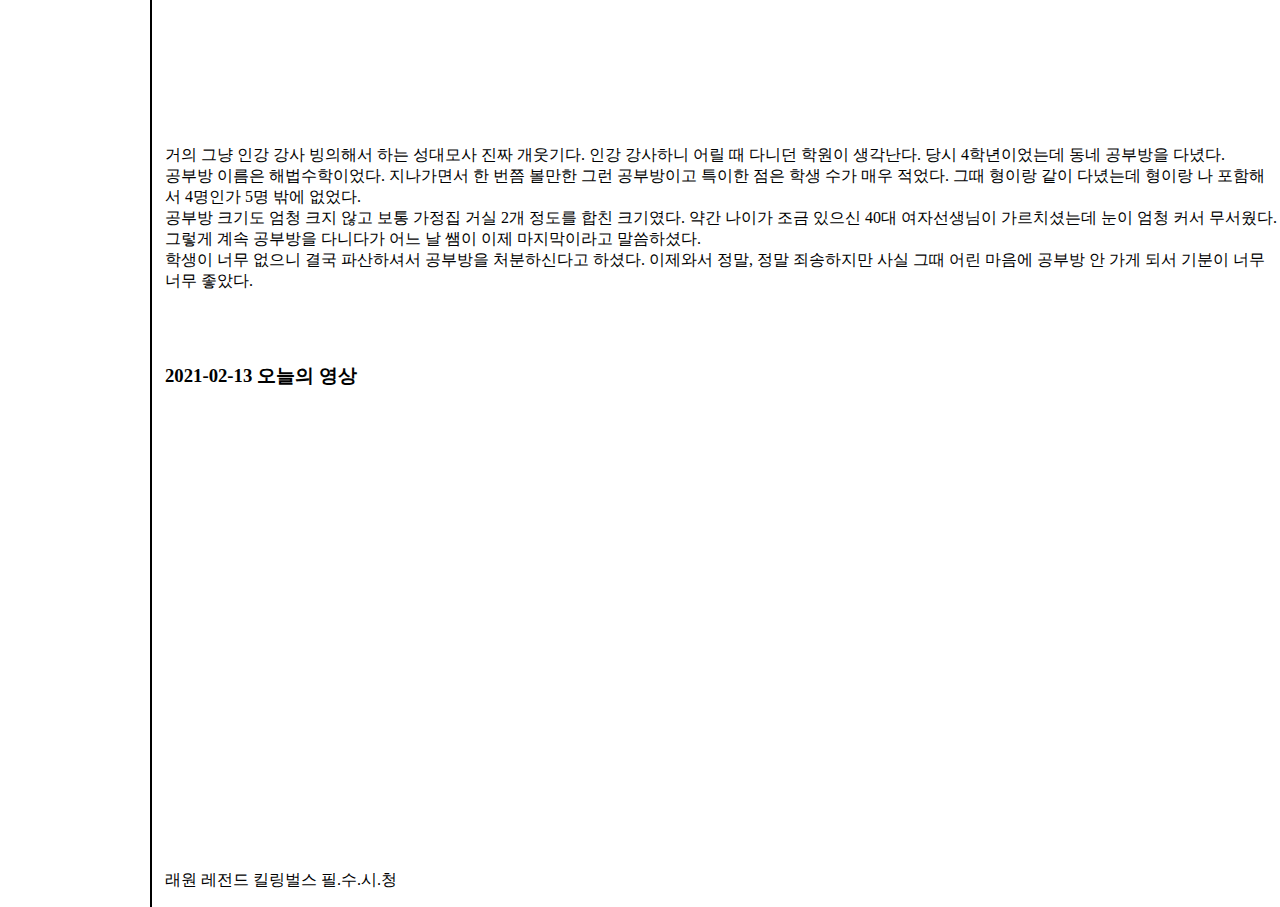
==== commit 5509621f: "2021-02-13 오늘의 영상" ====
--- a/1.html
+++ b/1.html
@@ -51,6 +51,10 @@
         <p>거의 그냥 인강 강사 빙의해서 하는 성대모사 진짜 개웃기다. 인강 강사하니 어릴 때 다니던 학원이 생각난다. 당시 4학년이었는데 동네 공부방을 다녔다.<br> 공부방 이름은 해법수학이었다. 지나가면서 한 번쯤 볼만한 그런 공부방이고 특이한 점은 학생 수가 매우 적었다. 그때 형이랑 같이 다녔는데 형이랑 나 포함해서 4명인가 5명 밖에 없었다.
         <br>공부방 크기도 엄청 크지 않고 보통 가정집 거실 2개 정도를 합친 크기였다. 약간 나이가 조금 있으신 40대 여자선생님이 가르치셨는데 눈이 엄청 커서 무서웠다. 그렇게 계속 공부방을 다니다가 어느 날 쌤이 이제 마지막이라고 말씀하셨다. <br>학생이 너무 없으니 결국 파산하셔서 공부방을 처분하신다고 하셨다. 이제와서 정말, 정말 죄송하지만 사실 그때 어린 마음에 공부방 안 가게 되서 기분이 너무너무 좋았다.</p>
 
+        <br><br><h3><p>2021-02-13 오늘의 영상</p></h3>
+        <iframe width="785" height="442" src="https://www.youtube.com/embed/YD61wUsDJW4" frameborder="0" allow="accelerometer; autoplay; clipboard-write; encrypted-media; gyroscope; picture-in-picture" allowfullscreen></iframe>
+        <p>래원 레전드 킬링벌스 필.수.시.청</p>
+
       </div>
     </div>
 
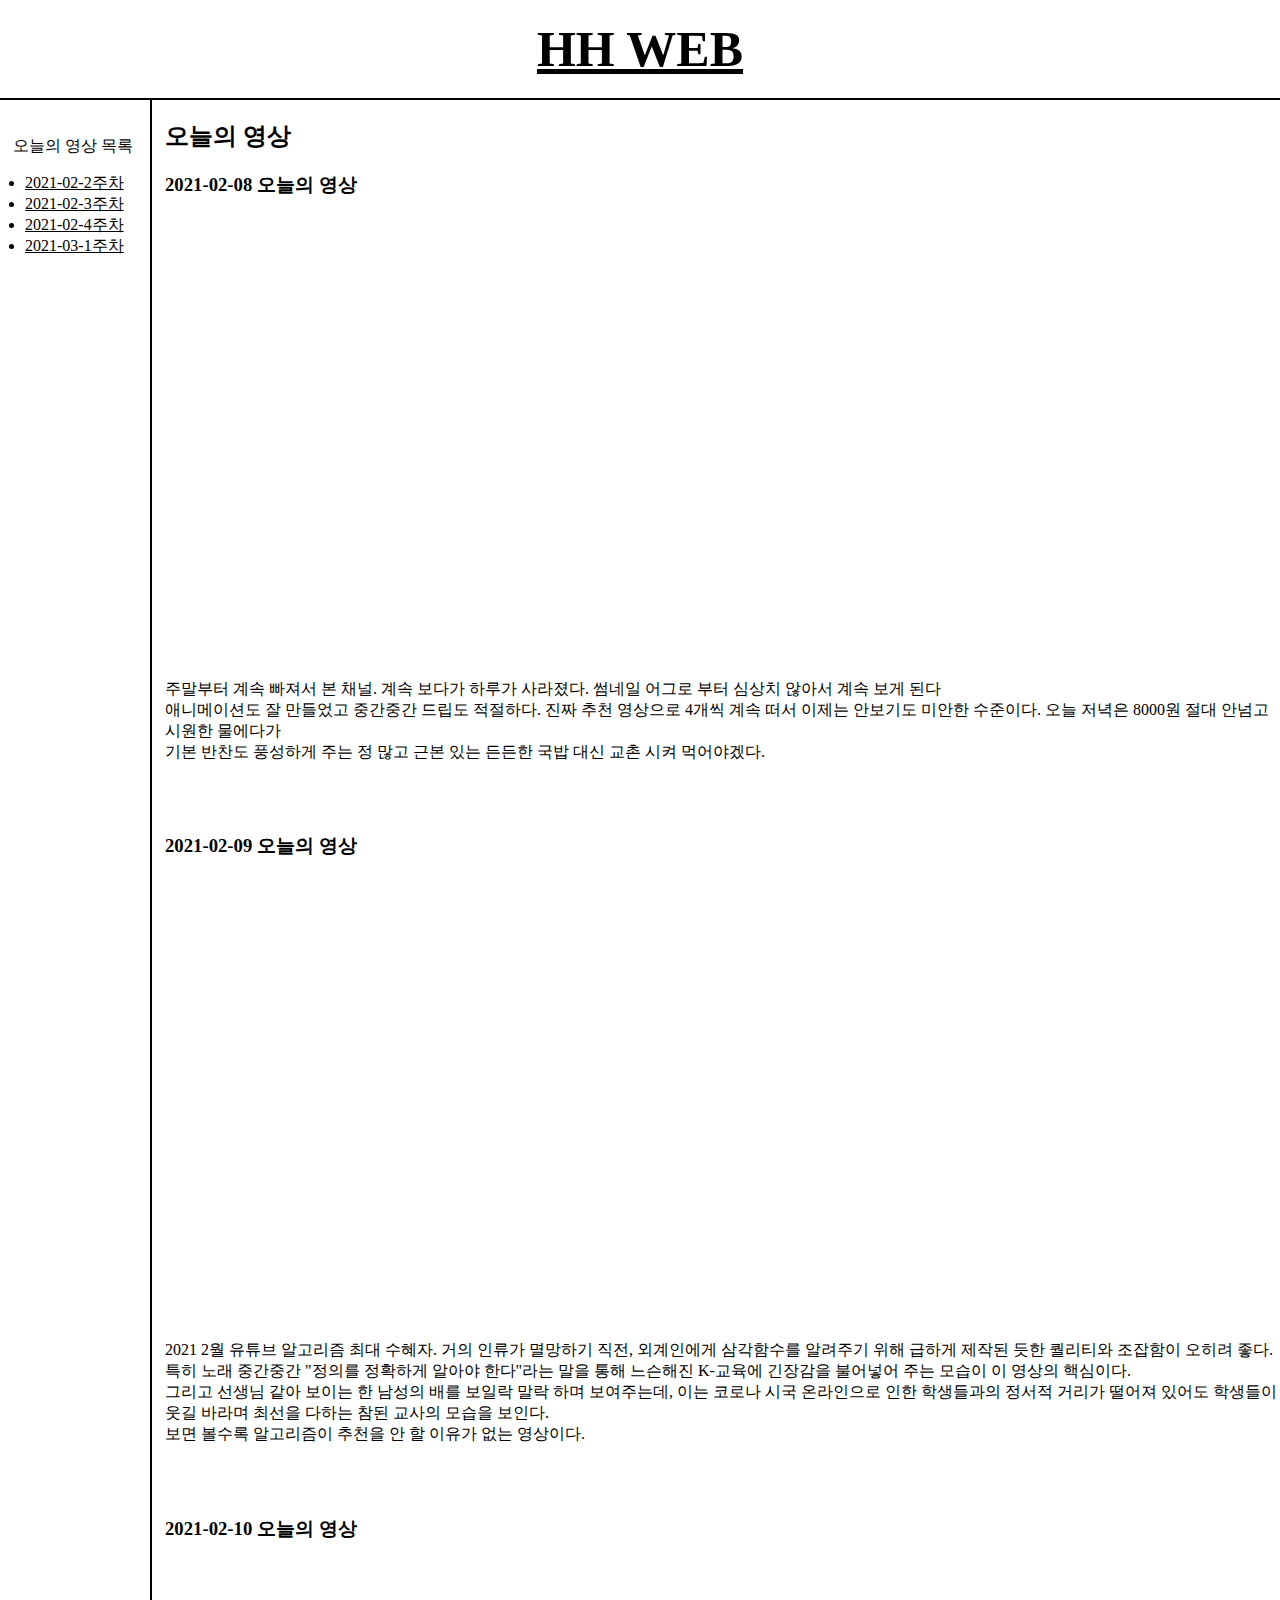
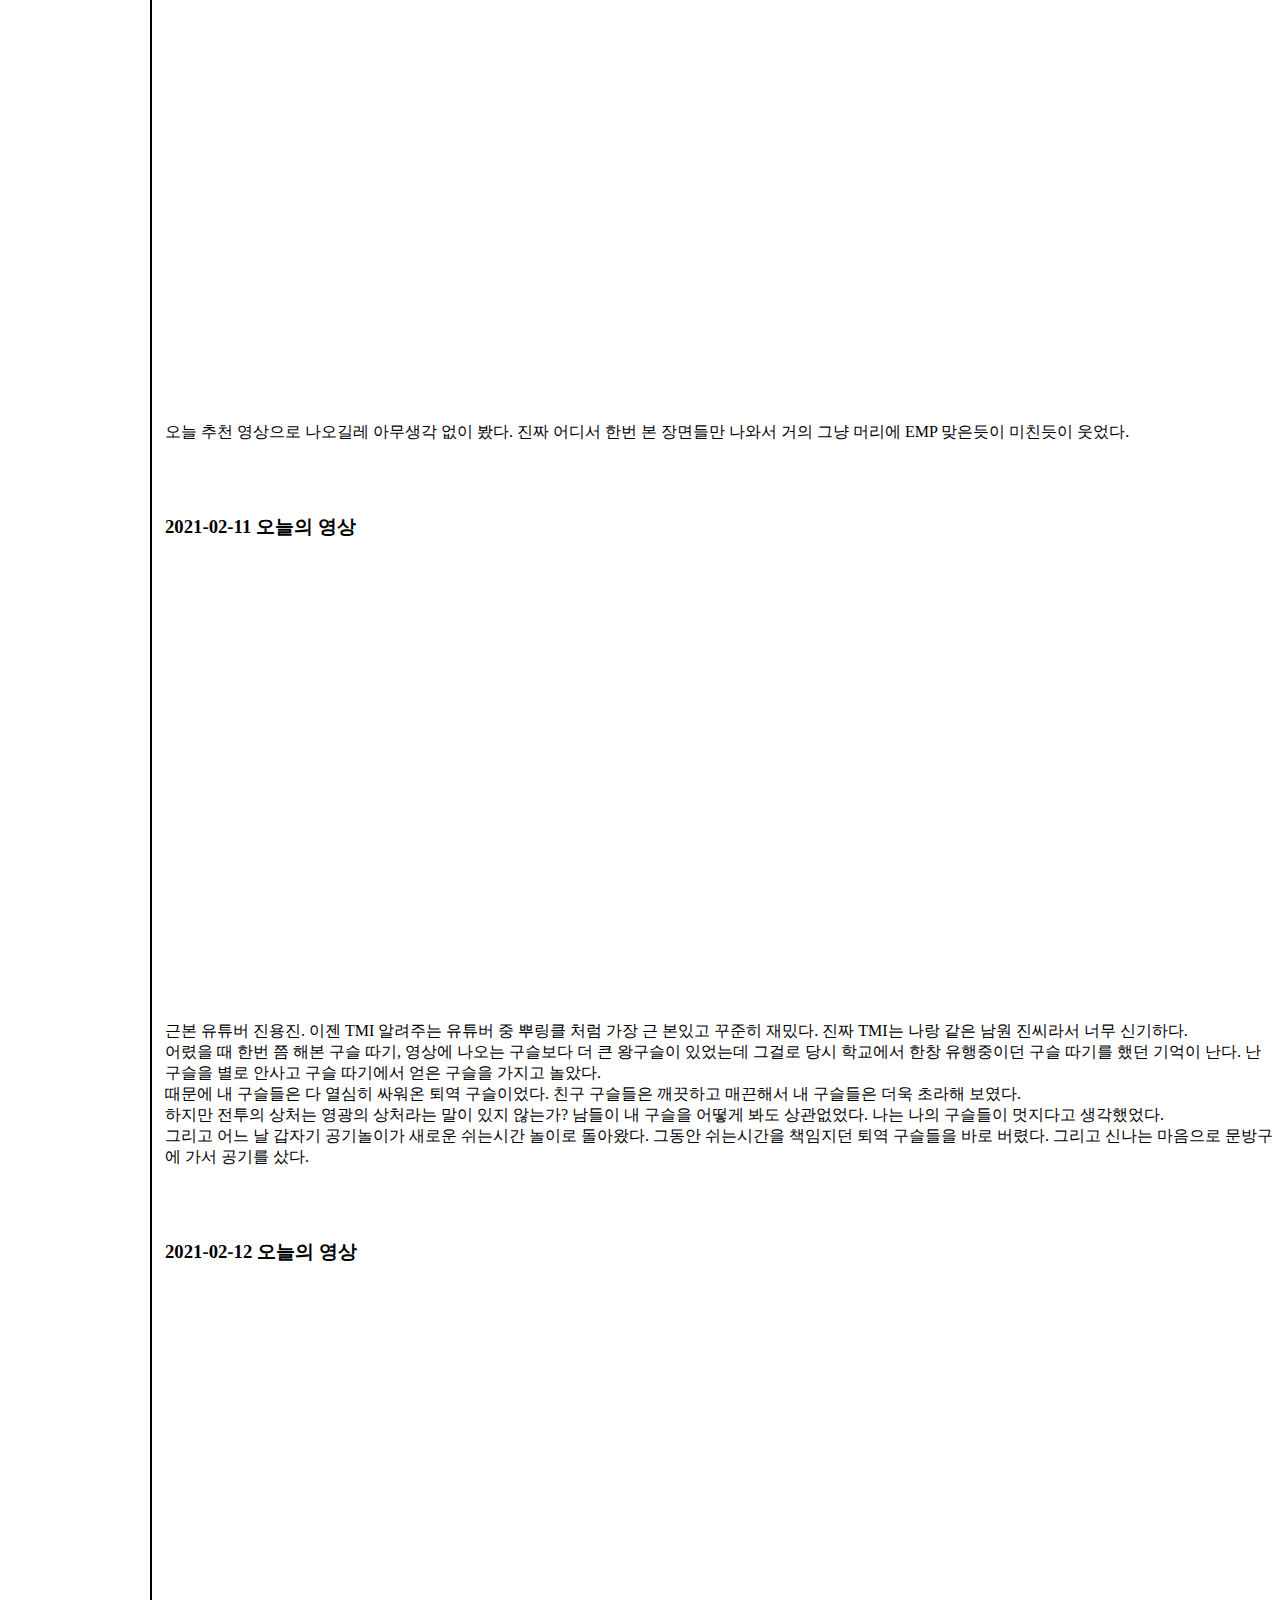
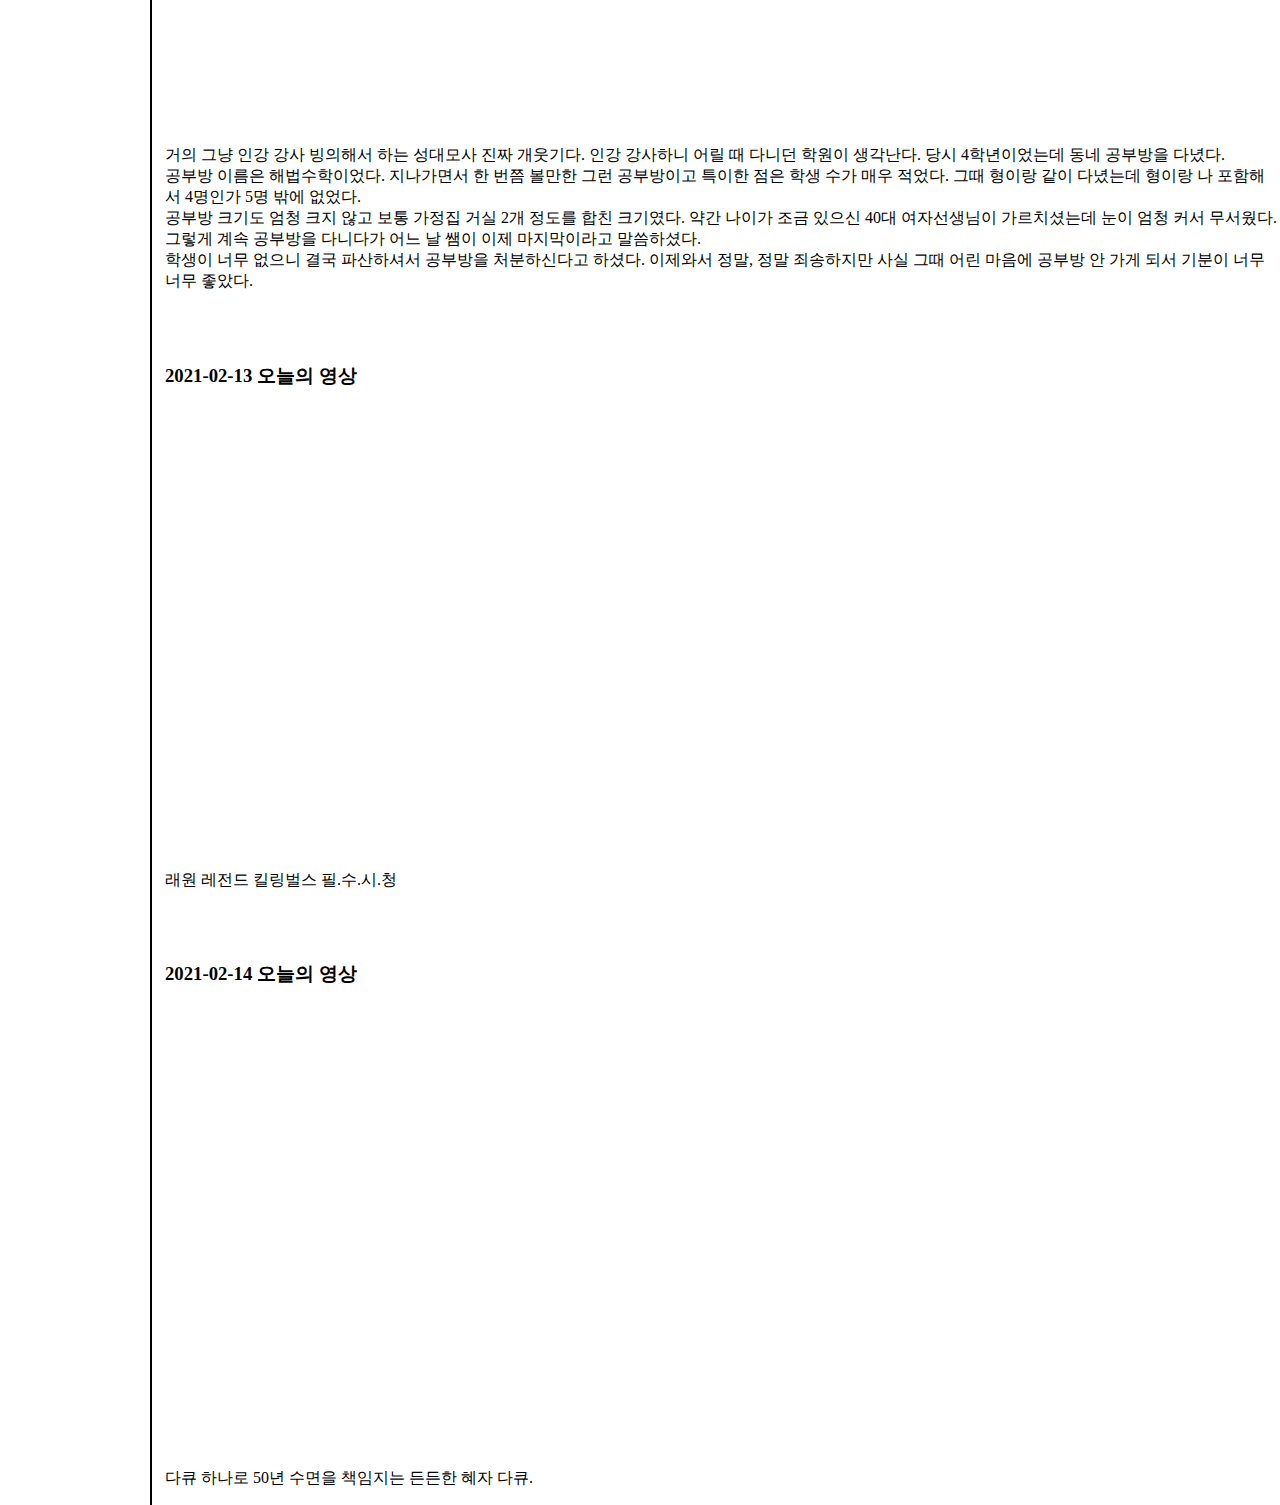
==== commit 7a70d424: "2021-03-02 오늘의 영상" ====
--- a/1.html
+++ b/1.html
@@ -24,6 +24,7 @@
           <li><a href="1.html">2021-02-2주차</a></li>
           <li><a href="2.html">2021-02-3주차</a></li>
           <li><a href="3.html">2021-02-4주차</a></li>
+          <li><a href="6.html">2021-03-1주차</a></li>
         </ul>
       </div>
       <div id=main>
@@ -55,6 +56,15 @@
         <iframe width="785" height="442" src="https://www.youtube.com/embed/YD61wUsDJW4" frameborder="0" allow="accelerometer; autoplay; clipboard-write; encrypted-media; gyroscope; picture-in-picture" allowfullscreen></iframe>
         <p>래원 레전드 킬링벌스 필.수.시.청</p>
 
+        <br><br><h3><p>2021-02-14 오늘의 영상</p></h3>
+        <iframe width="785" height="442" src="https://www.youtube.com/embed/y78lBmYU0yE" frameborder="0" allow="accelerometer; autoplay; clipboard-write; encrypted-media; gyroscope; picture-in-picture" allowfullscreen></iframe>
+        <p>다큐 하나로 50년 수면을 책임지는 든든한 혜자 다큐. </p>
+
+
+
+
+
+
       </div>
     </div>
 
